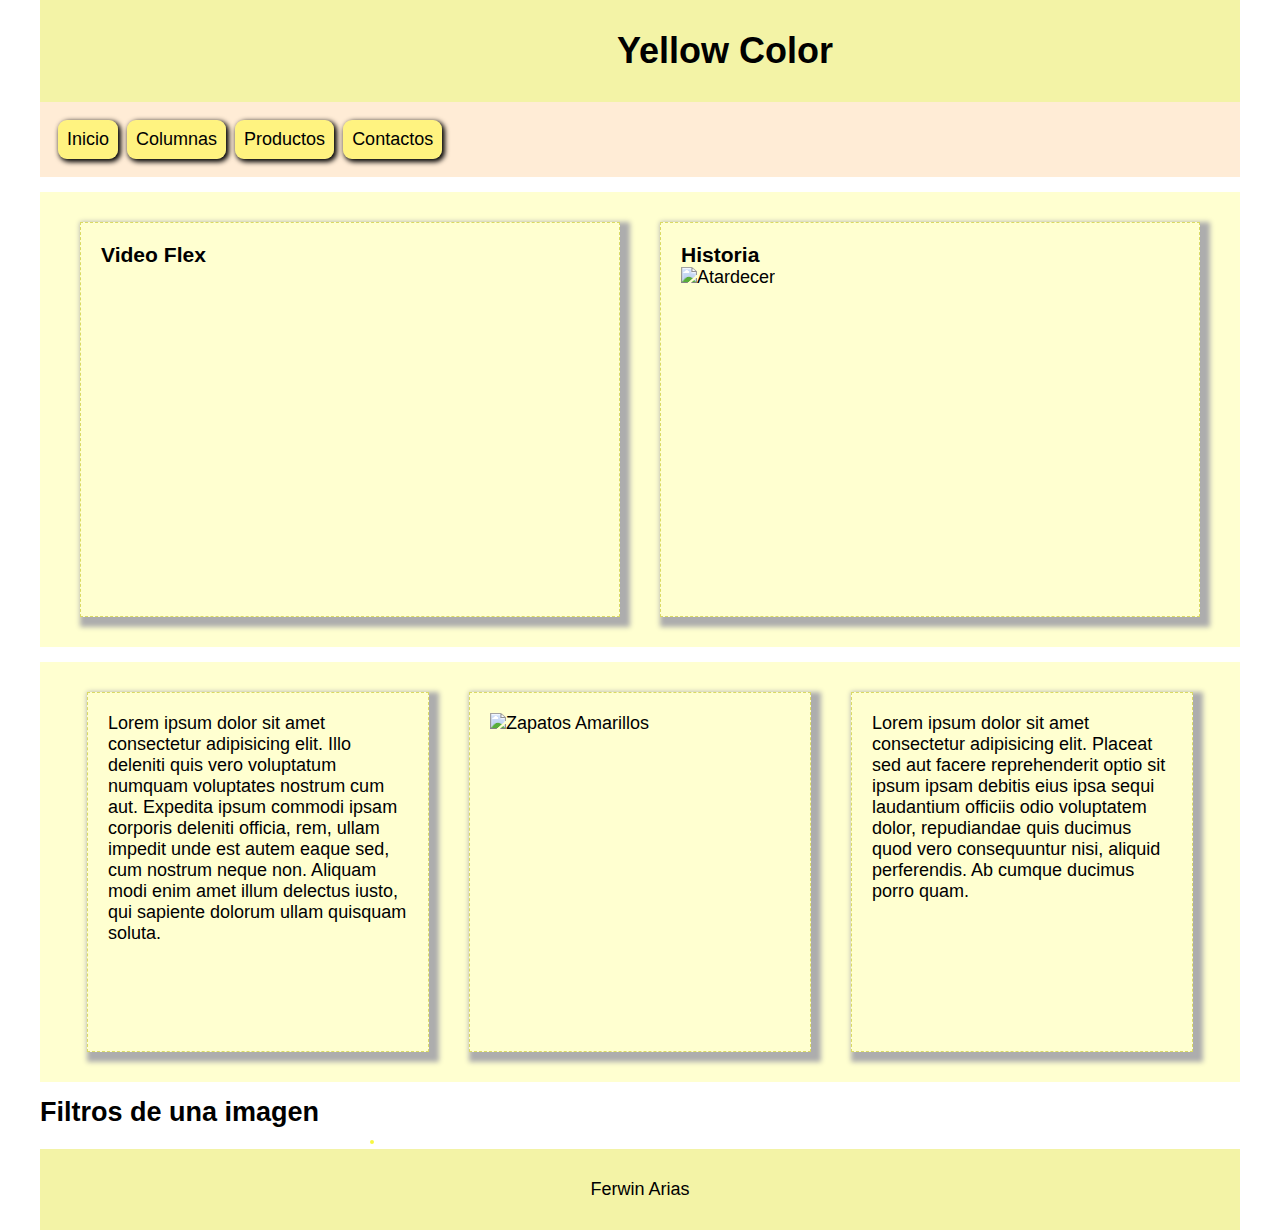
==== columnas.html @ dc27eb31 "Se agrega pagina columnas" ====
<!DOCTYPE html>
<html lang="en">
<head>
    <meta charset="UTF-8">
    <meta name="viewport" content="width=device-width, initial-scale=1.0">
    <title>Columnas</title>
    <link rel="stylesheet" href="style.css">
</head>
<body>
    <header>
        <div class="logo">
            <img src="Imagenes/yellowflo.webp" alt="" width="100px">
        </div>
    
        <h1>
            Yellow Color
        </h1>
    </header>
    <nav>
        <a href="index.html">Inicio</a>
        <a href="columnas.html">Columnas</a>
        <a href="#">Productos</a>
        <a href="#">Contactos</a>
    </nav>

    <main>
        <div class="row">
            <div class="col2">
                <h3>Video Flex</h3>
                <iframe class="video-flex" src="https://www.youtube.com/embed/rOQTEQkM96A?si=n4qv7Bj_gGyrYx-k" title="YouTube video player" frameborder="0" allow="accelerometer; autoplay; clipboard-write; encrypted-media; gyroscope; picture-in-picture; web-share" referrerpolicy="strict-origin-when-cross-origin" allowfullscreen></iframe>
            </div>
            <div class="col2">
                <h3>Historia</h3>
                <img src="Imagenes/sun.webp" alt="Atardecer">
            </div>
        </div>

        <div class="row">
            <div class="col3">
                <p>Lorem ipsum dolor sit amet consectetur adipisicing elit. Illo deleniti quis vero voluptatum numquam voluptates nostrum cum aut. Expedita ipsum commodi ipsam corporis deleniti officia, rem, ullam impedit unde est autem eaque sed, cum nostrum neque non. Aliquam modi enim amet illum delectus iusto, qui sapiente dolorum ullam quisquam soluta.</p>
            </div>
            <div class="col3">
                <img src="Imagenes/shoesyell.webp" alt="Zapatos Amarillos">
            </div>
            <div class="col3">
                <p>Lorem ipsum dolor sit amet consectetur adipisicing elit. Placeat sed aut facere reprehenderit optio sit ipsum ipsam debitis eius ipsa sequi laudantium officiis odio voluptatem dolor, repudiandae quis ducimus quod vero consequuntur nisi, aliquid perferendis. Ab cumque ducimus porro quam.</p>
            </div>
        </div>
        <h2>Filtros de una imagen</h2>
        <div class="imagen">
            <img src="Imagenes/horizontalflo.webp" alt="">
        </div>
    </main>

    <footer>
        <p>
            Ferwin Arias
        </p>
    </footer>
</body>
</html>
---- style.css ----
* {
    box-sizing: border-box;
    margin: 0;
    padding: 0;
}

html{
    font-family: Verdana, Geneva, Tahoma, sans-serif;
    font-size: 18px;
    background-image: url(Imagenes/back.jpg);
    background-repeat: no-repeat;
    background-size: cover;
}

header, footer{
    background-color: rgba(231, 231, 77, 0.5);
    padding: 30px;
    display: flex;
    justify-content: center;
    align-items: center;
    gap: 30px;
}


img{
    width: 100%;
    margin: auto;
}

.logo{
    width: 140px;
}

.logo img{
    border-radius: 50%;
}

.row{
    display: flex;
    flex-direction: row;
    flex-wrap: wrap;
    justify-content: center;
    gap: 40px;
    background-color: rgba(255, 255, 100, 0.3);
    margin: 15px 0;
    padding: 30px;
}

.col2img{
    width: 45%;
    margin: auto;
    display: block;
}

.col2{
    border: 1px dashed rgb(218, 218, 100);
    width:  30rem;
    box-shadow: 5px 5px 5px 5px rgb(173, 173, 173);
    padding: 20px;
}

body{
    margin-left: 40px;
    margin-right: 40px;
}

.Galeria {
  display: flex;
  flex-wrap: wrap;
  justify-content: center;
  align-items: center;
}

.Galeria img {
    width: 200px;
    border-radius: 20px;
}

#dife{
    border-radius: 50%;
}

nav {
    background-color: rgba(255, 228, 196, .7);
    padding: 1rem;
    display: flex;
    justify-content: start;
    gap: .5rem;
}

nav a {
    background-color: rgba(255, 255, 0, .4);
    padding: .5rem;
    text-decoration: none;
    color: black;
    border-radius: .5rem;
    box-shadow: 2px 2px 5px 1px black;
}

nav a:hover {
    background-color: whitesmoke;
    transform: scale(1.05);
    transition: ease-in 0.3s;
    cursor: pointer;
}

.video-flex {
    width: 100%;
    height: 18rem;
}

.col2 img {
    height: 18rem;
}

.col3 {
    width: 30%;
    border: 1px dashed rgb(218, 218, 100); 
    box-shadow: 5px 5px 5px 5px rgb(173, 173, 173);
    padding: 20px;
    height: 20rem;
}

.col3 img {
    height: 18rem;
}

.imagen {
    width: 30rem;
    margin: auto;
}

.imagen img {
    border-radius: 50%;
    border: 2px solid rgb(247, 247, 64);
    /* filter: blur(); */
}

.imagen img:hover {
    filter: sepia();
    transform: scale(1.05);
    cursor: pointer;
}
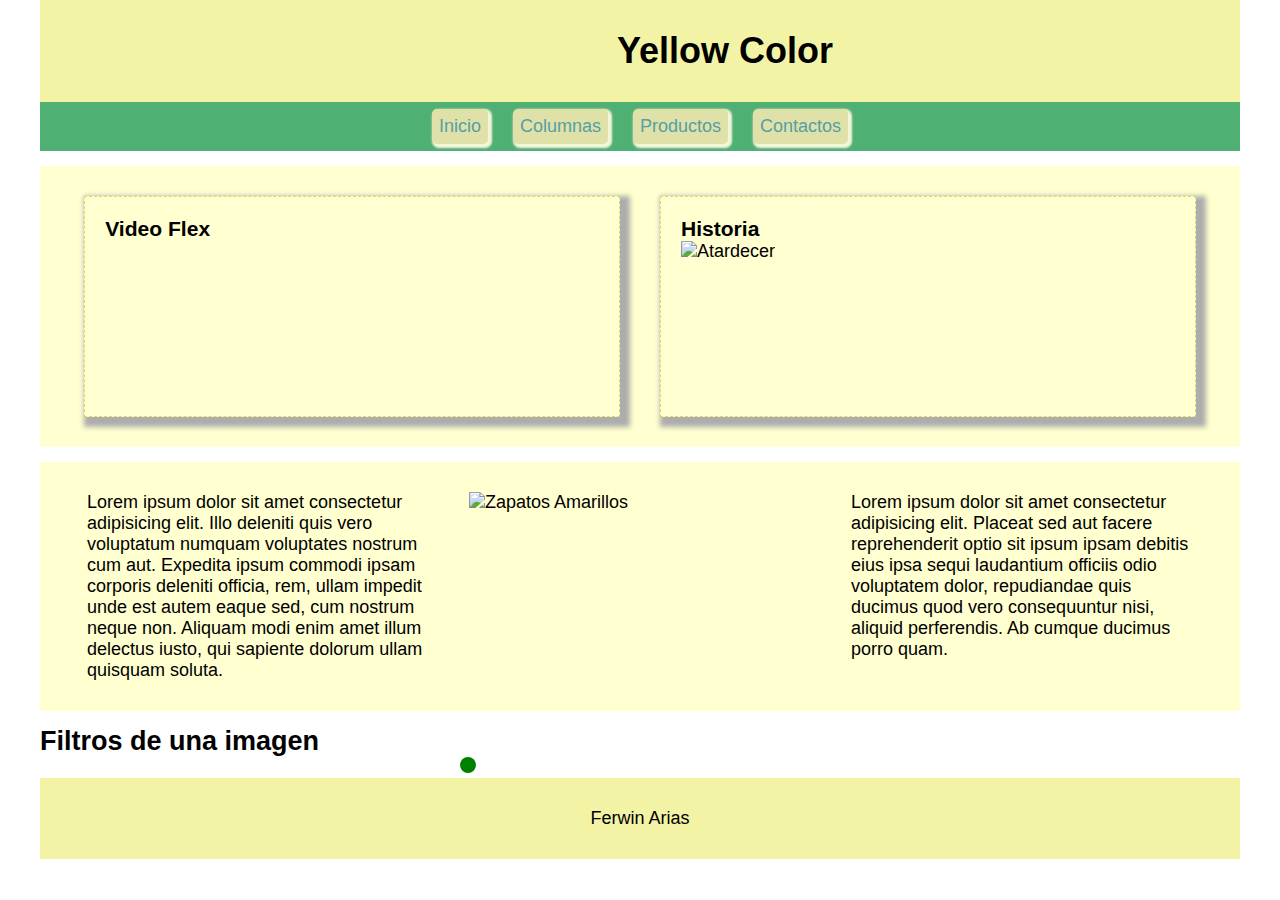
==== commit 8554f4cd: "Se agrega la pagina de productos" ====
--- a/columnas.html
+++ b/columnas.html
@@ -19,7 +19,7 @@
     <nav>
         <a href="index.html">Inicio</a>
         <a href="columnas.html">Columnas</a>
-        <a href="#">Productos</a>
+        <a href="productos.html">Productos</a>
         <a href="#">Contactos</a>
     </nav>
 
--- a/style.css
+++ b/style.css
@@ -37,7 +37,6 @@
 
 .row{
     display: flex;
-    flex-direction: row;
     flex-wrap: wrap;
     justify-content: center;
     gap: 40px;
@@ -54,9 +53,13 @@
 
 .col2{
     border: 1px dashed rgb(218, 218, 100);
-    width:  30rem;
+    width:  47%;
     box-shadow: 5px 5px 5px 5px rgb(173, 173, 173);
     padding: 20px;
+}
+
+.col3{
+    width: 30%;
 }
 
 body{
@@ -81,63 +84,77 @@
 }
 
 nav {
-    background-color: rgba(255, 228, 196, .7);
-    padding: 1rem;
+    background-color: rgb(79, 176, 116);
+    padding: 7px;
     display: flex;
-    justify-content: start;
-    gap: .5rem;
+    justify-content: center;
+    gap: 25px;
 }
 
-nav a {
-    background-color: rgba(255, 255, 0, .4);
-    padding: .5rem;
+nav a{
+    background-color: rgb(224, 224, 169);
+    color: rgb(84, 161, 164);
+    border-radius: 5px;
+    padding: 7px;
     text-decoration: none;
-    color: black;
-    border-radius: .5rem;
-    box-shadow: 2px 2px 5px 1px black;
+    box-shadow: 2px 2px 2px 2px beige;
+    
 }
 
-nav a:hover {
-    background-color: whitesmoke;
-    transform: scale(1.05);
-    transition: ease-in 0.3s;
-    cursor: pointer;
+nav a:hover{
+    background-color: black;
+    color: rgb(225, 211, 193);
+    transform: scale(1.3);
+    
 }
 
 .video-flex {
-    width: 100%;
-    height: 18rem;
+    width: 90%;
+    height: 90%;
 }
 
-.col2 img {
-    height: 18rem;
-}
-
-.col3 {
+.imagen{
     width: 30%;
-    border: 1px dashed rgb(218, 218, 100); 
-    box-shadow: 5px 5px 5px 5px rgb(173, 173, 173);
-    padding: 20px;
-    height: 20rem;
-}
-
-.col3 img {
-    height: 18rem;
-}
-
-.imagen {
-    width: 30rem;
     margin: auto;
 }
 
-.imagen img {
+.imagen img{
     border-radius: 50%;
-    border: 2px solid rgb(247, 247, 64);
-    /* filter: blur(); */
+    border: 8px solid green;
 }
 
-.imagen img:hover {
+.imagen img:hover{
     filter: sepia();
-    transform: scale(1.05);
+    transform: scale(0.5);
+}
+
+.galeria-producto {
+    display: flex;
+    flex-direction: row;
+    justify-content: space-evenly;
+    gap: 1rem;
+    margin-top: 2rem;
+}
+
+.card {
+    width: 20rem;
+    height: 15rem;
+}
+
+.card img {
+    width: 100%;
+    height: 100%;
+    border-radius: 1rem;
+}
+
+.card img:hover {
+    filter:brightness();
+    transform: scale(1.04);
     cursor: pointer;
+    transition: 1s;
+}
+
+.title-galeria {
+    text-align: center;
+    margin-top: 1rem;
 }